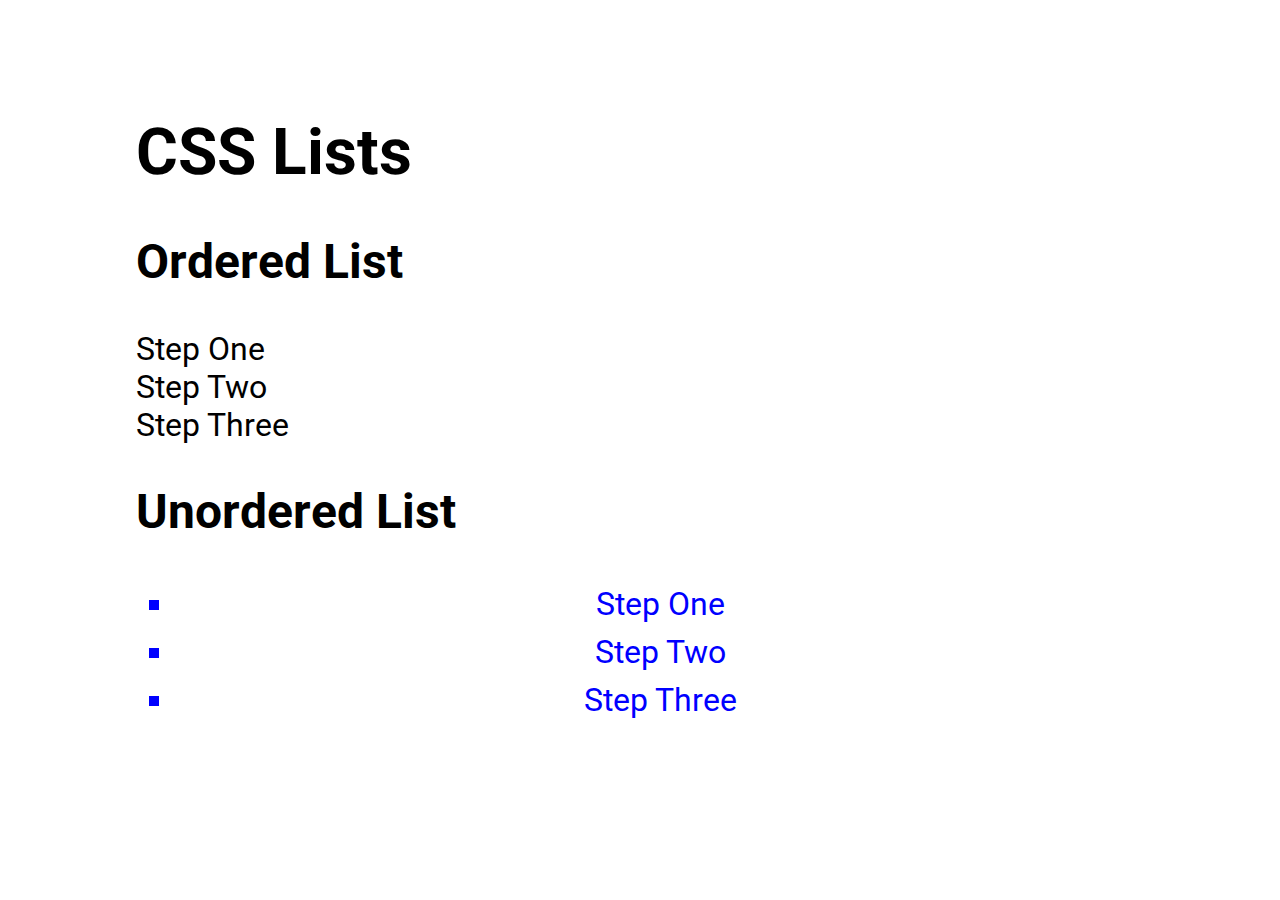
==== 08_List_Styles/index.html @ ee53fb2f "Reorg README files. Move list code to 08__List_Styles/" ====
<!DOCTYPE html>
<html lang="en">
  <head>
    <meta charset="UTF-8" />
    <meta name="viewport" content="width=device-width, initial-scale=1.0" />
    <meta content="IE=edge" http-equiv="X-UA-Compatible" />
    <title>Learning</title>
    <link rel="stylesheet" href="css/style.css" />
  </head>

  <body>
    <header class="container">
      <h1>CSS Lists</h1>
    </header>
    <main class="container">
      <article>
        <h2>Ordered List</h2>
        <ol start="5" reversed>
          <li>Step One</li>
          <li>Step Two</li>
          <li>Step Three</li>
        </ol>
      </article>
      <article>
        <h2>Unordered List</h2>
        <ul>
          <li>Step One</li>
          <li>Step Two</li>
          <li>Step Three</li>
        </ul>
      </article>
    </main>
  </body>
</html>
---- 08_List_Styles/css/style.css ----
@import url('https://fonts.googleapis.com/css2?family=Roboto:wght@100&display=swap');

body {
  padding: 5% 10%;
  font-size: 2rem;
  font-family: 'Roboto', sans-serif;
}

ol {
  list-style-type: none;
  padding: 0;
}

ul {
  list-style-type: square;
  text-align: center;
  list-style-position: outside;
  color: blue;
  line-height: 1.5;
}
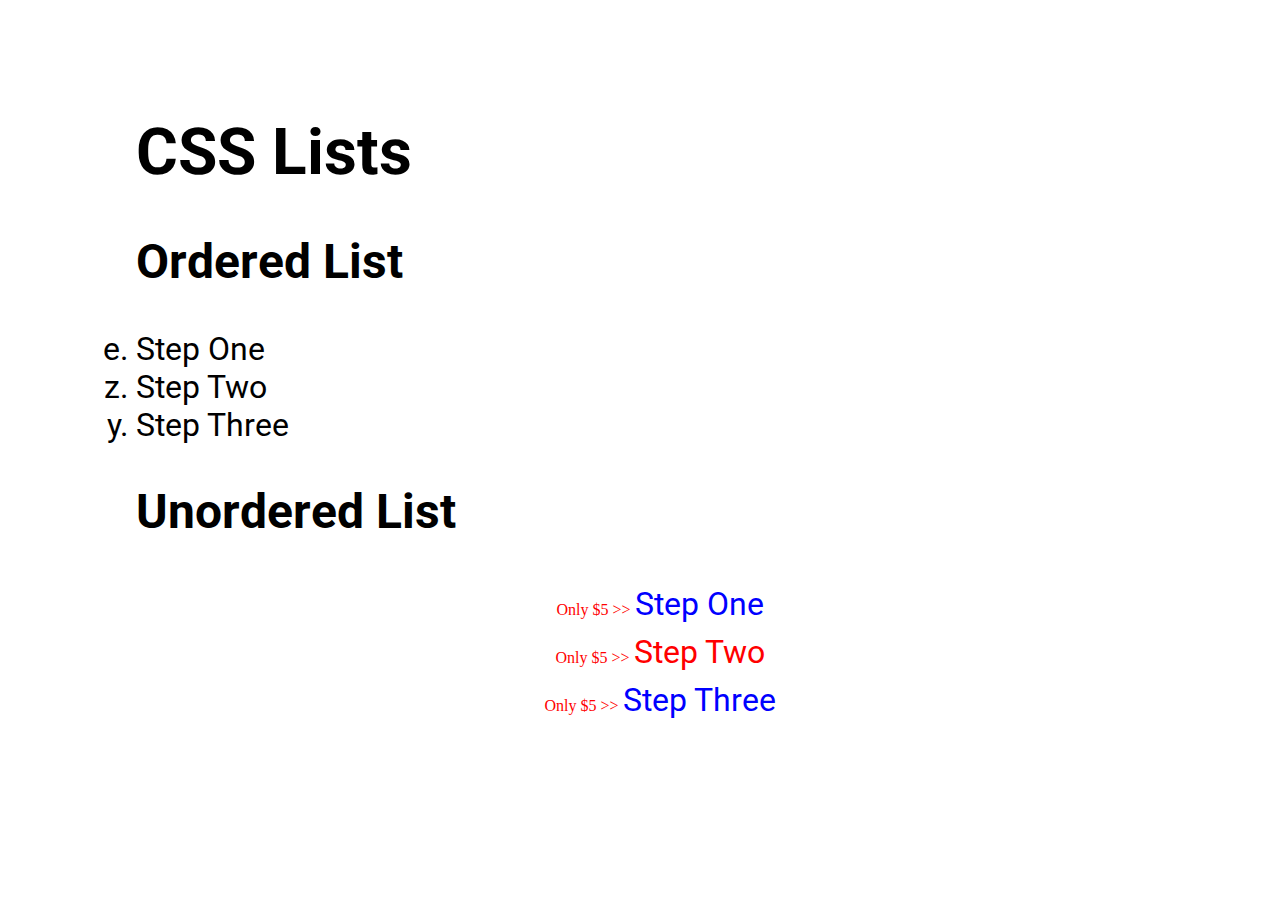
==== commit 88a1bdd6: "08 List Styles: ol, ul and li styling" ====
--- a/08_List_Styles/index.html
+++ b/08_List_Styles/index.html
@@ -17,7 +17,7 @@
         <h2>Ordered List</h2>
         <ol start="5" reversed>
           <li>Step One</li>
-          <li>Step Two</li>
+          <li value="26">Step Two</li>
           <li>Step Three</li>
         </ol>
       </article>
--- a/08_List_Styles/css/style.css
+++ b/08_List_Styles/css/style.css
@@ -7,14 +7,27 @@
 }
 
 ol {
-  list-style-type: none;
+  list-style-type: lower-alpha;
   padding: 0;
 }
 
 ul {
   list-style-type: square;
   text-align: center;
-  list-style-position: outside;
+  list-style-position: inside;
   color: blue;
   line-height: 1.5;
+  /* list-style-image: url('../images/checkmark.png');
+  list-style: square url('../images/checkmark.png') inside; */
 }
+
+ul li:nth-child(even) {
+  color: red;
+}
+
+ul ::marker {
+  color: red;
+  font-family: fantasy;
+  font-size: 1rem;
+  content: 'Only $5 >>  ';
+}
